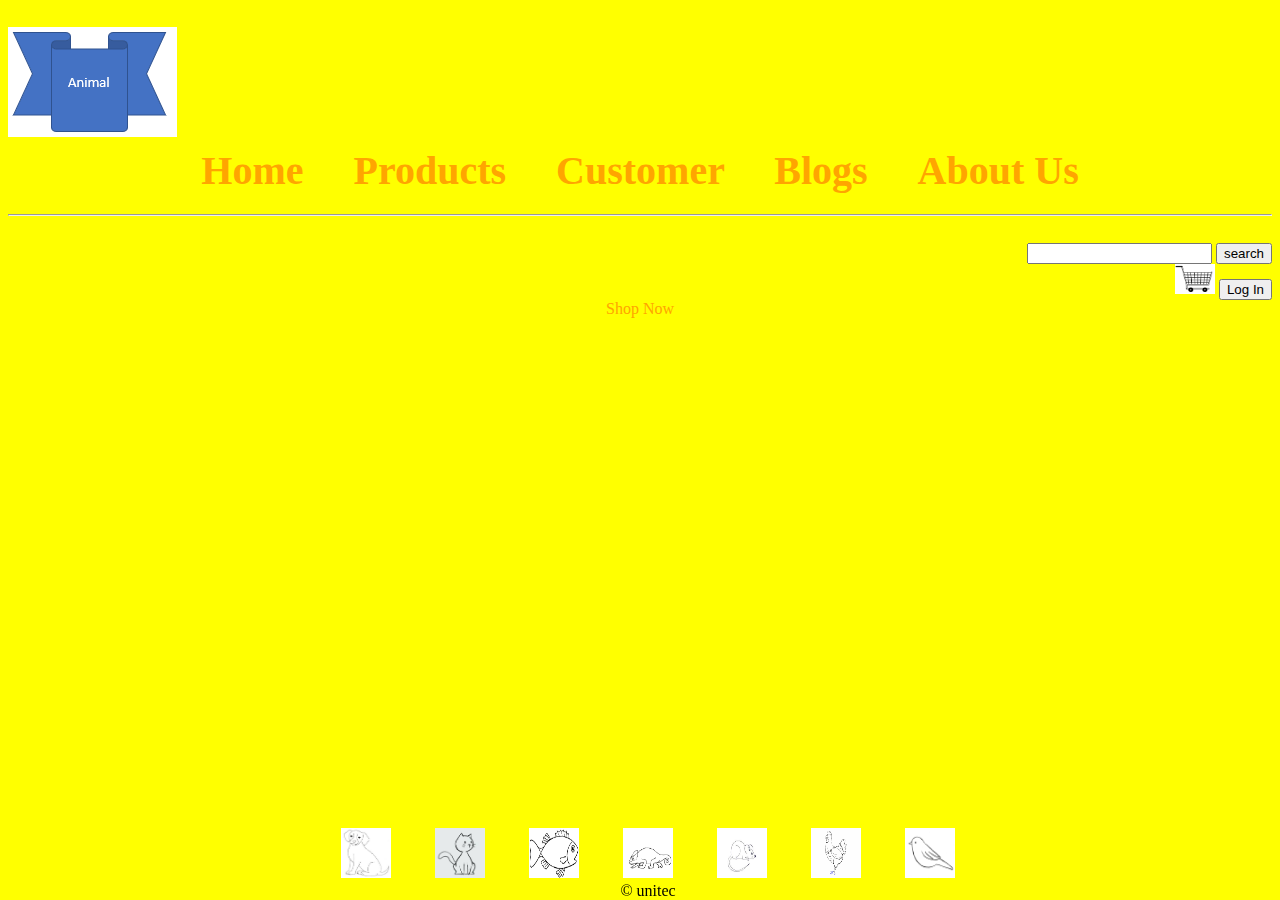
==== index.html @ 88a521da "new" ====
<!DOCTYPE html>
<html lang="en">
<head>
    <meta charset="UTF-8">
    <title>Myles Assignment 1 Home Page</title>
    <link rel="stylesheet" href="css/style.css">
    <script src="js/script.js"></script>
</head>
<body>

    <div id="header">

    <h1>

        <img src="image/animal logo.PNG" height="110" width="169"/>

        <div id="navigation1"> <!-- nav i will create my menu here-->
            <ul> <!--use to create menu-->
                <li><a  href="#">Home
                </a></li>
                <li><a href="#">Products
                </a></li>
                <li><a href="#">Customer
                </a></li>
                <li><a href="#">Blogs
                </a></li>
                <li><a href="#">About Us
                </a></li>
            </ul>
        </div>


        <hr>

    </h1>

    </div>



        <div id= "main">
            <div align="right">
       <input type="search" id="numA">     <button onclick="searchStuff()">search</button>


        </div>

         <div align="right"><img src="image/trolley.PNG" width="40" height="30" />
             <button onclick="logIn()">Log In</button>
         </div>



    <div id="navigation1">
       <div align="center"> <li><a  href="#">Shop Now
       </a></li>


       </div>


        <div id="navigation"> <!-- nav i will create my menu here-->
            <ul> <!--use to create menu-->
                <li><a  href="https://www.github.com">

                    <img src="image/dog.jpg" height="239" width="210"/></a></li>
                <li><a href="#"><img src="image/cat.jpg" height="228" width="221"/>
                </a></li>
                <li><a href="#"><img src="image/fish.png" height="165" width="305"/>
                </a></li>
                <li><a href="#"><img src="image/reptile.png" height="188" width="268"/>
                </a></li>
                <li><a href="#"><img src="image/small animals.jpg" height="174" width="290"/>
                </a></li>
                <li><a href="#"><img src="image/chicken.png" height="189" width="267"/>
                </a></li>
                <li><a href="#"><img src="image/bird.png" height="204" width="247"/>
                </a></li>
            </ul>
            &copy unitec
        </div>
</body>



</html>
---- css/style.css ----
body{
    background-color: yellow;

}

h1{

     font-size: 40px;
    font-family: "Yu Gothic";
}
/**/

#navigation ul{

    /*remove bullet point*/
    list-style-type: none ;
    text-align: center;

    /*no space between ul and nav div*/

    margin: 0;
    padding: 0;
    border: red 1px;


}
#navigation li{

    /* move text to center*/
    text-align: center;

    /*move all list items to one line*/
    display: inline;

}
#navigation li a {
    color: orange;
    margin: 20px;

    /*remove underscore ___for my hyper link*/
    text-decoration: none;

}
#navigation li a:hover{
    background-color: black;
    font-size: large;
}

#navigation li img{
    width: 50px;
    height: 50px;
}
#navigation1 ul{

    /*remove bullet point*/
    list-style-type: none ;
    text-align: center;

    /*no space between ul and nav div*/

    margin: 0;
    padding: 0;

    border: red 1px;


}
#navigation1 li{

    /* move text to center*/
    text-align: center;

    /*move all list items to one line*/
    display: inline;

}
#navigation1 li a {
    color: orange;
    margin: 20px;

    /*remove underscore ___for my hyper link*/
    text-decoration: none;

}
#navigation1 li a:hover{
    background-color: black;
    font-size: large;
}

#navigation1 li img{
    width: 50px;
    height: 50px;
}

#navigation{

    text-align: center;

    position:fixed;

    bottom: 0px;

    width:100%;
}

#navigation ul{
    margin: 0px;
    padding: 0px;
}

#navigation li{
    display: inline;
}

#navigation img{
    width: 50px;
    height: 50px;
}

#navigation img:hover{
    width: 100px;
    height: 100px;
}
#navigation li a:hover{

    font-size: large;
}

#navigation img{
    animation-name: imageRotate1;
    animation-duration: 10s;
    animation-iteration-count: infinite;
}
@keyframes imageRotate1 {

    from {transform: rotate(180deg);}
    to {transform: rotate(360deg); transform: scale(1);}

}
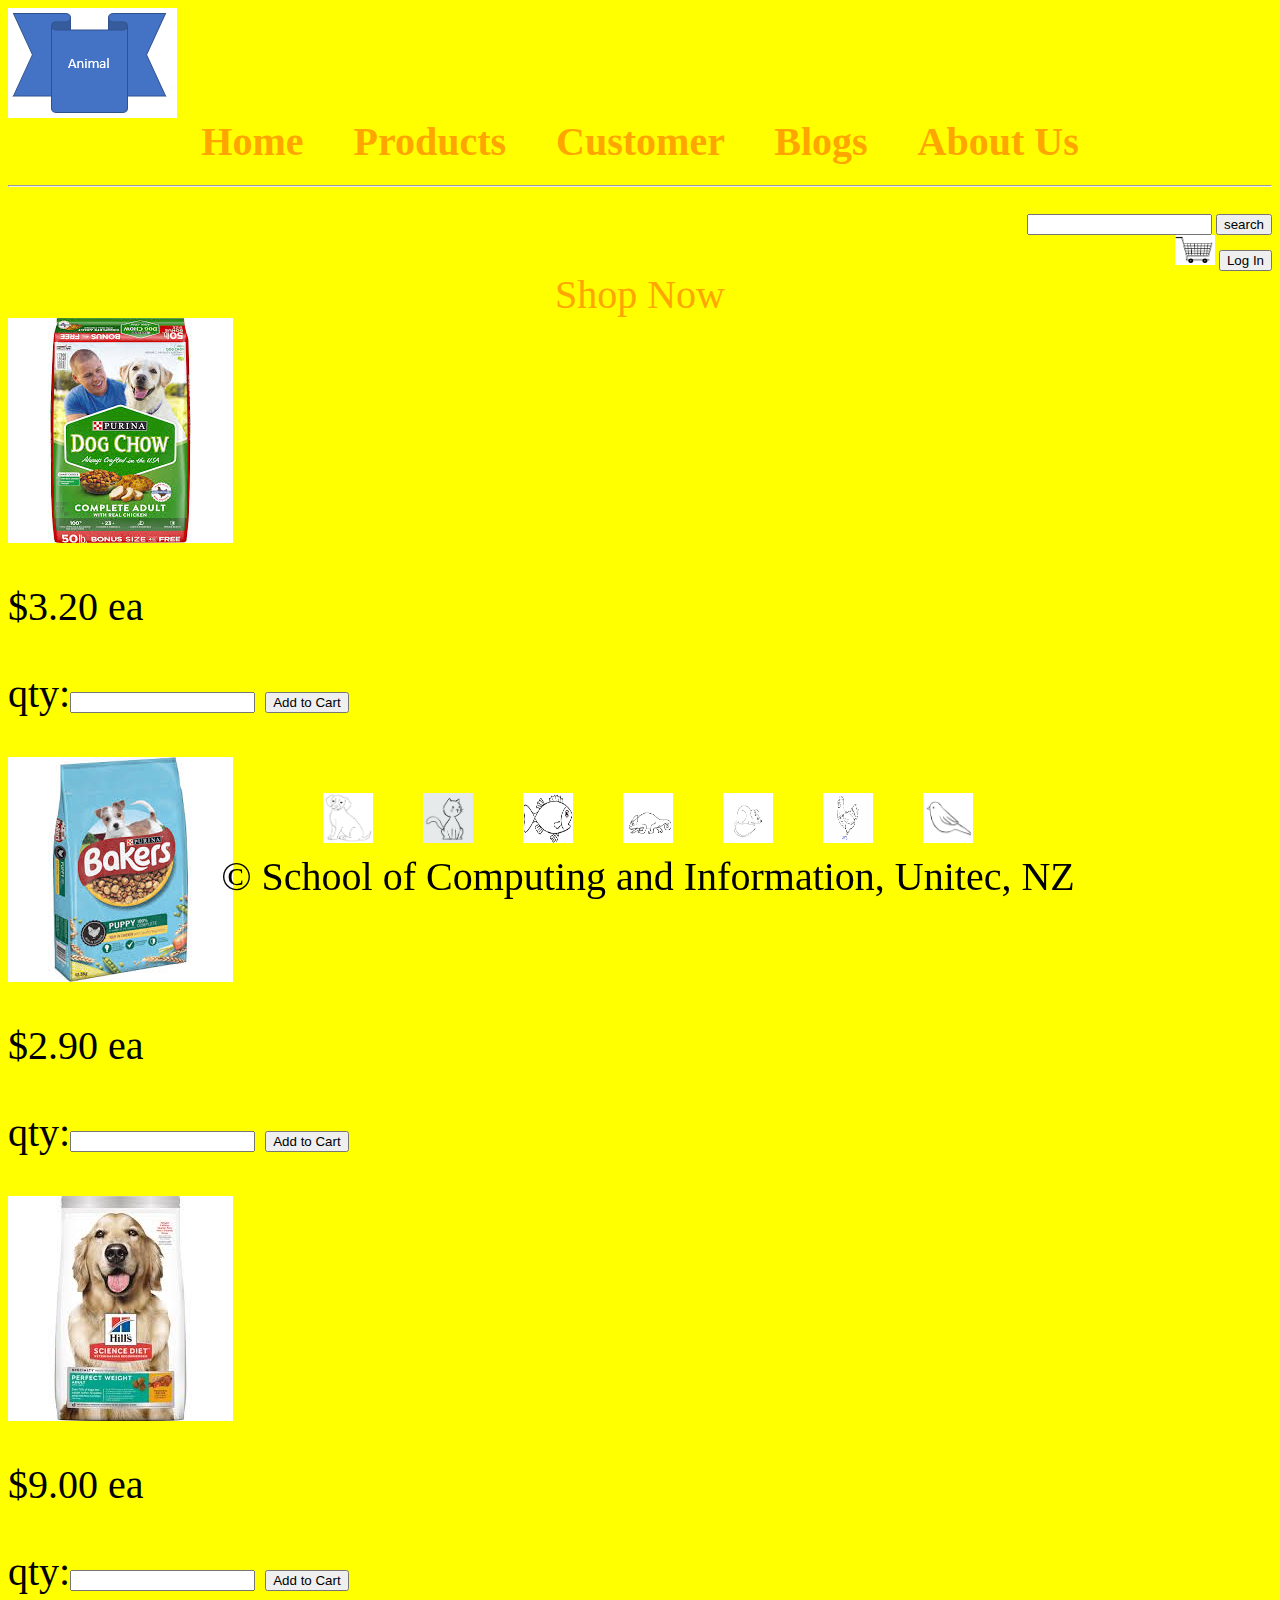
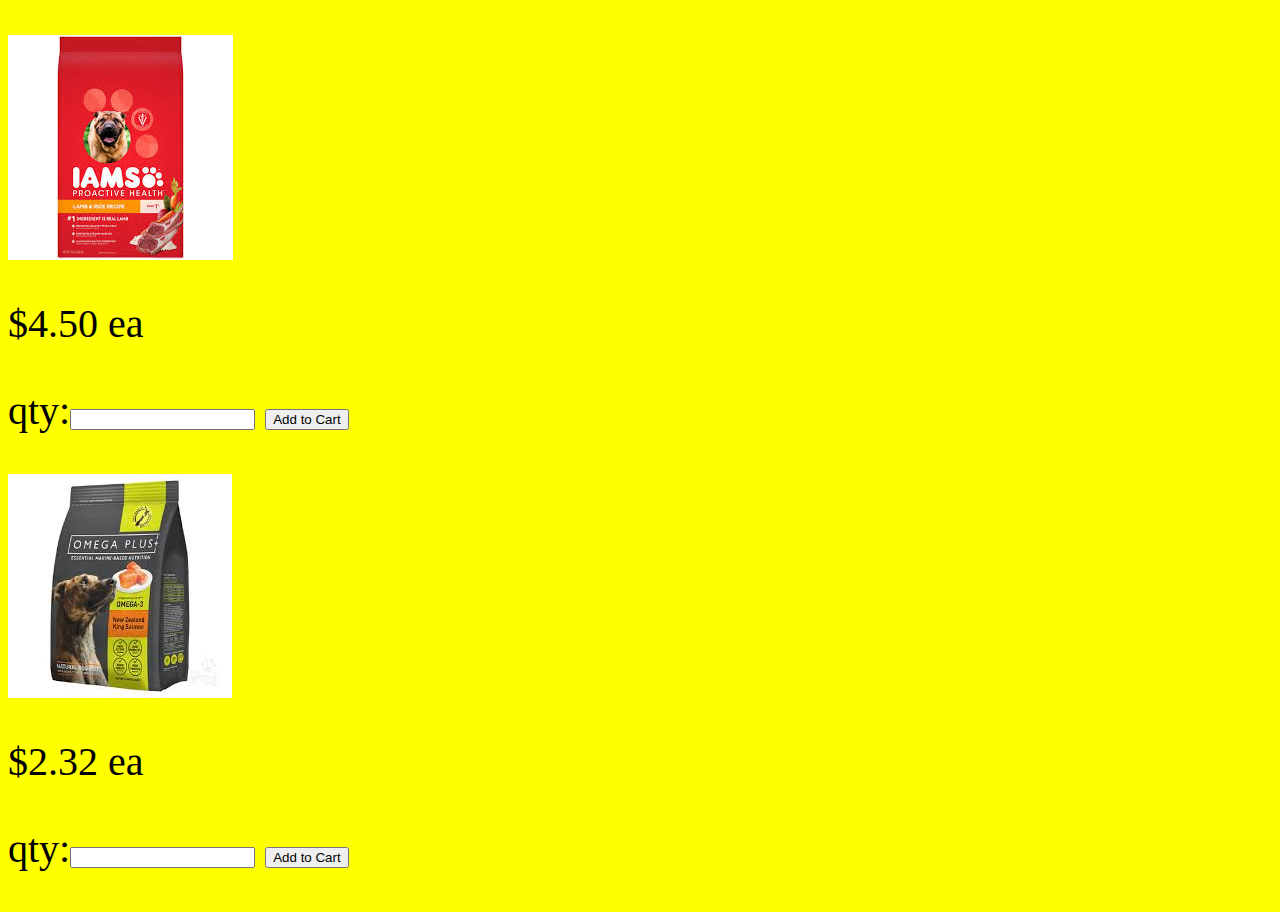
==== commit aeef340c: "webpage" ====
--- a/index.html
+++ b/index.html
@@ -1,14 +1,13 @@
-<!DOCTYPE html>
 <html lang="en">
 <head>
     <meta charset="UTF-8">
-    <title>Myles Assignment 1 Home Page</title>
+    <title>homePage</title>
     <link rel="stylesheet" href="css/style.css">
     <script src="js/script.js"></script>
 </head>
 <body>
 
-    <div id="header">
+<div id = "header">
 
     <h1>
 
@@ -16,7 +15,7 @@
 
         <div id="navigation1"> <!-- nav i will create my menu here-->
             <ul> <!--use to create menu-->
-                <li><a  href="#">Home
+                <li><a  href="index.html">Home
                 </a></li>
                 <li><a href="#">Products
                 </a></li>
@@ -24,39 +23,81 @@
                 </a></li>
                 <li><a href="#">Blogs
                 </a></li>
-                <li><a href="#">About Us
+                <li><a href="AboutUs.html">About Us
                 </a></li>
             </ul>
         </div>
+        <hr>
+    </h1>
+
+    </div>
+<div id= "main">
+    <div align="right">
+        <input type="search" id="numA">     <button onclick="searchStuff()">search</button>
 
 
-        <hr>
+    </div>
 
-    </h1>
-
+    <div align="right"><img src="image/trolley.PNG" width="40" height="30" />
+        <button onclick="logIn()">Log In</button>
     </div>
 
 
 
-        <div id= "main">
-            <div align="right">
-       <input type="search" id="numA">     <button onclick="searchStuff()">search</button>
+    <div id="navigation1">
+        <div align="center"> <li><a  href="index.html">Shop Now
+        </a></li>
 
 
         </div>
+<td id="middlecontent">
 
-         <div align="right"><img src="image/trolley.PNG" width="40" height="30" />
-             <button onclick="logIn()">Log In</button>
-         </div>
+    <div class="product">
+        <img src="image/image/download (6).jpg" height="225" width="225"/>
+        <p>$3.20 ea</p>
+        <p>
+            qty:<input class="qty" id="breadQty" type="number">
+            <button class = "addBut" id="addBread" onclick="addToCart(this)">Add to Cart</button>
+        </p>
+    </div>
+    <div class="product">
+
+
+        <img src="image/image/download (4).jpg" height="225" width="225"/>
+        <p>$2.90 ea</p>
+        <p>qty:<input class="qty" id="cheeseQty" type="number">
+            <button class = "addBut" id="addCheese" onclick="addToCart(this)">Add to Cart</button>
+        </p>
+    </div>
+    <div class="product">
+      <img src="image/image/download (5).jpg" height="225" width="225"/>
+        <p>$9.00 ea</p>
+        <p>qty:<input class="qty" id="spreadQty" type="number">
+            <button class = "addBut" id="addSpread" onclick="addToCart(this)">Add to Cart</button>
+        </p>
+    </div>
+    <div class="product">
+
+        <img src="image/image/download (3).jpg" height="225" width="225"/>
+        <p>$4.50 ea</p>
+        <p>qty:<input class="qty" id="milk1Qty" type="number">
+            <button class = "addBut" id="addMilk1" onclick="addToCart(this)" price="4.50">Add to Cart</button>
+        </p>
+    </div>
+    <div class="product">
+
+        <img src="image/image/download (2).jpg" height="224" width="224"/>
+        <p>$2.32 ea</p>
+        <p>qty:<input class="qty" id="milk2Qty" type="number">
+            <button class = "addBut" id="addMilk2" onclick="addToCart(this)" price="2.32">Add to Cart</button>
+        </p>
+    </div>
+</td>
 
 
 
-    <div id="navigation1">
-       <div align="center"> <li><a  href="#">Shop Now
-       </a></li>
 
 
-       </div>
 
 
         <div id="navigation"> <!-- nav i will create my menu here-->
@@ -77,10 +118,10 @@
                 <li><a href="#"><img src="image/bird.png" height="204" width="247"/>
                 </a></li>
             </ul>
-            &copy unitec
+            <div id="footer">&copy; School of Computing and Information, Unitec, NZ</div>
         </div>
 </body>
 
 
 
-</html>
+</html>--- a/css/style.css
+++ b/css/style.css
@@ -5,10 +5,15 @@
 
 h1{
 
-     font-size: 40px;
+    font-size: 40px;
     font-family: "Yu Gothic";
 }
-/**/
+
+#navigation1{
+    font-size: 40px;
+    font-family: "Yu Gothic";
+
+}
 
 #navigation ul{
 
@@ -137,6 +142,3 @@
     to {transform: rotate(360deg); transform: scale(1);}
 
 }
-
-
-
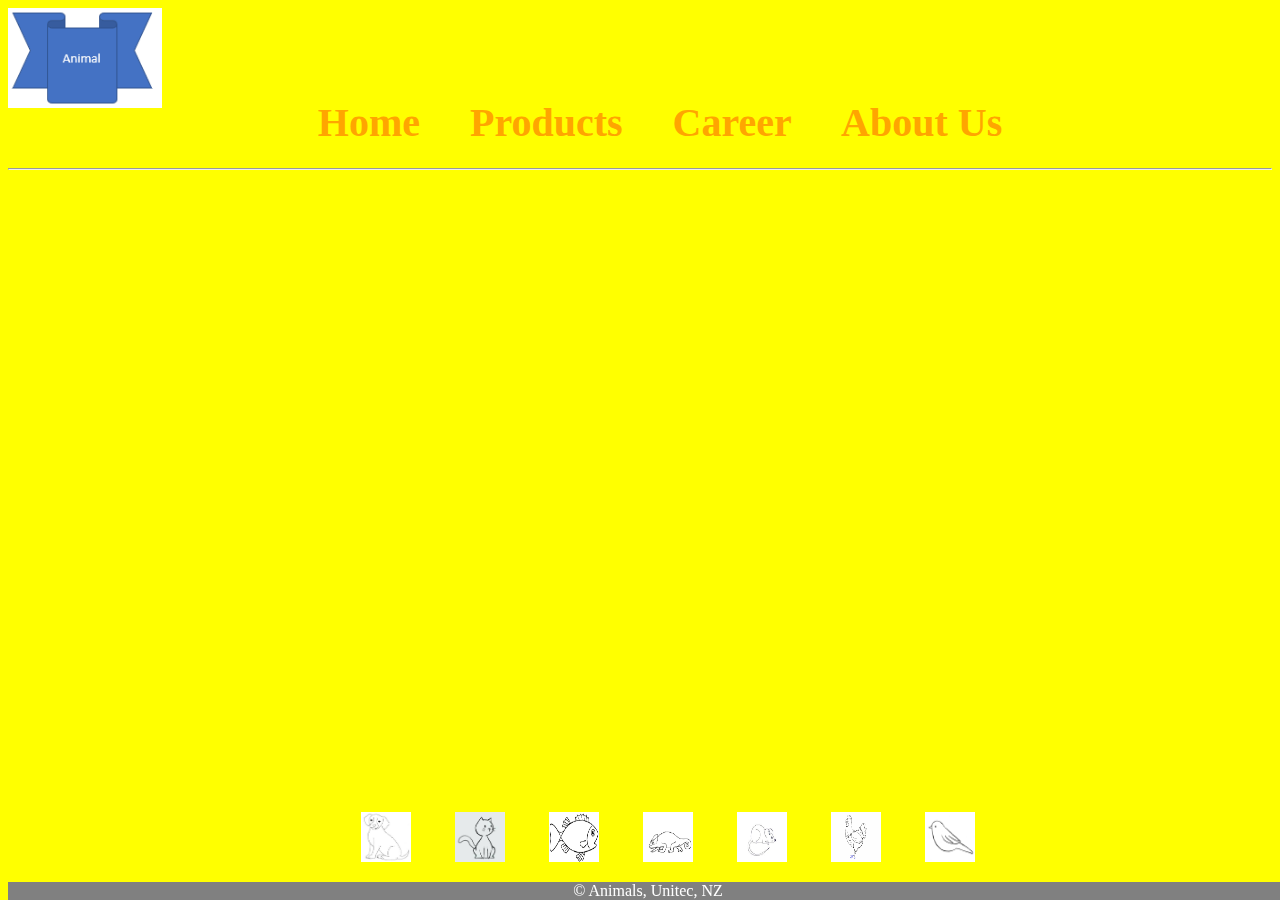
==== commit 9c33bdc1: "casestudy1" ====
--- a/index.html
+++ b/index.html
@@ -5,123 +5,58 @@
     <link rel="stylesheet" href="css/style.css">
     <script src="js/script.js"></script>
 </head>
-<body>
 
-<div id = "header">
+<body onload="leftDividerAnimation()">
 
-    <h1>
+<div id="header">
+    <img id="leftDivPic" src="image/animal logo.PNG"/>
+</div>
 
-        <img src="image/animal logo.PNG" height="110" width="169"/>
+<h1>
 
-        <div id="navigation1"> <!-- nav i will create my menu here-->
-            <ul> <!--use to create menu-->
-                <li><a  href="index.html">Home
-                </a></li>
-                <li><a href="#">Products
-                </a></li>
-                <li><a href="#">Customer
-                </a></li>
-                <li><a href="#">Blogs
-                </a></li>
-                <li><a href="AboutUs.html">About Us
-                </a></li>
-            </ul>
-        </div>
-        <hr>
-    </h1>
+    <div id="navigation1"> <!-- nav i will create my menu here-->
+        <ul> <!--use to create menu-->
+            <li><a href="index.html">Home
+            </a></li>
+            <li><a href="Product.html">Products
+            </a></li>
+            <li><a href="Career.html">Career
+            </a></li>
+            <li><a href="aboutus.html">About Us
+            </a></li>
+        </ul>
+    </div>
+</h1>
 
-    </div>
-<div id= "main">
-    <div align="right">
-        <input type="search" id="numA">     <button onclick="searchStuff()">search</button>
+<hr>
 
+<div id="navigation"> <!-- nav i will create my menu here-->
+    <ul> <!--use to create menu-->
+        <li><a href="Dog.html">
 
-    </div>
+            <img src="image/dog.jpg" height="239" width="210"/></a></li>
+        <li><a href="Cat.html"><img src="image/cat.jpg" height="228" width="221"/>
+        </a></li>
+        <li><a href="Fish.html"><img src="image/fish.png" height="165" width="305"/>
+        </a></li>
+        <li><a href="Reptile.html"><img src="image/reptile.png" height="188" width="268"/>
+        </a></li>
+        <li><a href="SmallAnimal.html"><img src="image/small animals.jpg" height="174" width="290"/>
+        </a></li>
+        <li><a href="Chicken.html"><img src="image/chicken.png" height="189" width="267"/>
+        </a></li>
+        <li><a href="#"><img src="image/bird.png" height="204" width="247"/>
+        </a></li>
+    </ul>
 
-    <div align="right"><img src="image/trolley.PNG" width="40" height="30" />
-        <button onclick="logIn()">Log In</button>
-    </div>
+    <!--
+        <?php
+        include_once "footer.php";
+        ?>-->
 
-
-
-    <div id="navigation1">
-        <div align="center"> <li><a  href="index.html">Shop Now
-        </a></li>
-
-
-        </div>
-<td id="middlecontent">
-
-    <div class="product">
-        <img src="image/image/download (6).jpg" height="225" width="225"/>
-        <p>$3.20 ea</p>
-        <p>
-            qty:<input class="qty" id="breadQty" type="number">
-            <button class = "addBut" id="addBread" onclick="addToCart(this)">Add to Cart</button>
-        </p>
-    </div>
-    <div class="product">
-
-
-        <img src="image/image/download (4).jpg" height="225" width="225"/>
-        <p>$2.90 ea</p>
-        <p>qty:<input class="qty" id="cheeseQty" type="number">
-            <button class = "addBut" id="addCheese" onclick="addToCart(this)">Add to Cart</button>
-        </p>
-    </div>
-    <div class="product">
-      <img src="image/image/download (5).jpg" height="225" width="225"/>
-        <p>$9.00 ea</p>
-        <p>qty:<input class="qty" id="spreadQty" type="number">
-            <button class = "addBut" id="addSpread" onclick="addToCart(this)">Add to Cart</button>
-        </p>
-    </div>
-    <div class="product">
-
-        <img src="image/image/download (3).jpg" height="225" width="225"/>
-        <p>$4.50 ea</p>
-        <p>qty:<input class="qty" id="milk1Qty" type="number">
-            <button class = "addBut" id="addMilk1" onclick="addToCart(this)" price="4.50">Add to Cart</button>
-        </p>
-    </div>
-    <div class="product">
-
-        <img src="image/image/download (2).jpg" height="224" width="224"/>
-        <p>$2.32 ea</p>
-        <p>qty:<input class="qty" id="milk2Qty" type="number">
-            <button class = "addBut" id="addMilk2" onclick="addToCart(this)" price="2.32">Add to Cart</button>
-        </p>
-    </div>
-</td>
-
-
-
-
-
-
-
-        <div id="navigation"> <!-- nav i will create my menu here-->
-            <ul> <!--use to create menu-->
-                <li><a  href="https://www.github.com">
-
-                    <img src="image/dog.jpg" height="239" width="210"/></a></li>
-                <li><a href="#"><img src="image/cat.jpg" height="228" width="221"/>
-                </a></li>
-                <li><a href="#"><img src="image/fish.png" height="165" width="305"/>
-                </a></li>
-                <li><a href="#"><img src="image/reptile.png" height="188" width="268"/>
-                </a></li>
-                <li><a href="#"><img src="image/small animals.jpg" height="174" width="290"/>
-                </a></li>
-                <li><a href="#"><img src="image/chicken.png" height="189" width="267"/>
-                </a></li>
-                <li><a href="#"><img src="image/bird.png" height="204" width="247"/>
-                </a></li>
-            </ul>
-            <div id="footer">&copy; School of Computing and Information, Unitec, NZ</div>
-        </div>
+<div id="footer">&copy; Animals, Unitec, NZ</div>
+</div>
 </body>
 
 
-
 </html>--- a/css/style.css
+++ b/css/style.css
@@ -1,144 +1,168 @@
+/*background colour*/
 body{
     background-color: yellow;
 
 }
-
-h1{
-
-    font-size: 40px;
-    font-family: "Yu Gothic";
-}
-
+/*menu font and size*/
+/*menu font size and font*/
 #navigation1{
     font-size: 40px;
     font-family: "Yu Gothic";
 
 }
 
-#navigation ul{
-
-    /*remove bullet point*/
-    list-style-type: none ;
-    text-align: center;
-
-    /*no space between ul and nav div*/
-
-    margin: 0;
-    padding: 0;
-    border: red 1px;
-
-
-}
-#navigation li{
-
-    /* move text to center*/
-    text-align: center;
-
-    /*move all list items to one line*/
-    display: inline;
-
-}
+/*distance between animal menu animations*/
 #navigation li a {
-    color: orange;
     margin: 20px;
 
     /*remove underscore ___for my hyper link*/
     text-decoration: none;
 
 }
-#navigation li a:hover{
-    background-color: black;
-    font-size: large;
-}
 
-#navigation li img{
-    width: 50px;
-    height: 50px;
-}
+/*align menu to center*/
 #navigation1 ul{
-
-    /*remove bullet point*/
-    list-style-type: none ;
     text-align: center;
 
     /*no space between ul and nav div*/
-
     margin: 0;
-    padding: 0;
-
-    border: red 1px;
-
 
 }
 #navigation1 li{
-
-    /* move text to center*/
-    text-align: center;
-
-    /*move all list items to one line*/
+    /*move all list menu items to one line*/
     display: inline;
 
 }
+/*menu font color, spacing between words*/
 #navigation1 li a {
     color: orange;
     margin: 20px;
 
-    /*remove underscore ___for my hyper link*/
+   /*remove underscore */
     text-decoration: none;
 
 }
+/*hover black when i put mouse pointer on menu word option*/
 #navigation1 li a:hover{
     background-color: black;
-    font-size: large;
+    font-size: xx-largelarge;
 }
 
-#navigation1 li img{
-    width: 50px;
-    height: 50px;
-}
 
+/*menu images centered and always showing when scrolling up or down page*/
 #navigation{
 
     text-align: center;
 
     position:fixed;
-
+    /*distance from bottm*/
     bottom: 0px;
-
+    /*use whole bottom of the web page*/
     width:100%;
 }
 
-#navigation ul{
-    margin: 0px;
-    padding: 0px;
-}
-
+/*put the whole menu on one horizontal line*/
 #navigation li{
     display: inline;
 }
-
+/*menu image size*/
 #navigation img{
     width: 50px;
     height: 50px;
 }
 
+/*picture size when putting mouse on animal menu*/
 #navigation img:hover{
     width: 100px;
     height: 100px;
 }
-#navigation li a:hover{
 
-    font-size: large;
-}
 
+/*animal menu rotate animation names and count*/
 #navigation img{
     animation-name: imageRotate1;
     animation-duration: 10s;
     animation-iteration-count: infinite;
 }
+/*animation command*/
 @keyframes imageRotate1 {
 
     from {transform: rotate(180deg);}
     to {transform: rotate(360deg); transform: scale(1);}
 
 }
+/*copyright align and back ground colour and font colour*/
+#footer{
+    background-color: gray;
+    text-align: center;
+    color:white;
+}
+/*qty input box size*/
+.qty {
+    width:30px;
+}
+
+
+
+
+/* Invoice */
+.voice {
+    display: none; /* Hidden by default */
+    position: fixed; /* Stay in place */
+    z-index: 1; /* Sit on top */
+    left: 0;
+    top: 0;
+    width: 100%; /* Full width */
+    height: 100%; /* Full height */
+    overflow: auto; /* Enable scroll if needed */
+    background-color: rgb(0,0,0); /* Fallback color */
+    background-color: rgba(0,0,0,0.4); /* Black w/ opacity */
+}
+
+/* Modal Content/Box */
+#voice-content {
+    background-color: #fefefe;
+    margin: 15% auto; /* 15% from the top and centered */
+    padding: 20px;
+    border: 1px solid #888;
+    width: 80%; /* Could be more or less, depending on screen size */
+}
+/* The Close Button */
+.close {
+    color: black;
+    float: right;
+    font-size: 28px;
+    font-weight: bold;
+}
+
+.close:hover,
+.close:focus {
+    color: black;
+    text-decoration: none;
+    cursor: pointer;
+}
+
+/*Logo height and width distance from everything*/
+#header{
+    width: 50px;
+    height: 70px;
+}
+
+/*logo image size and movement style */
+#header img{
+    height:100px;
+    position:relative;
+}
+
+/*pet food t and margin size*/
+.product{
+
+    margin: 50px;
+
+}
+/*pet food image size*/
+.product img{
+    width:150px;
+    height:200px;
+}
+
